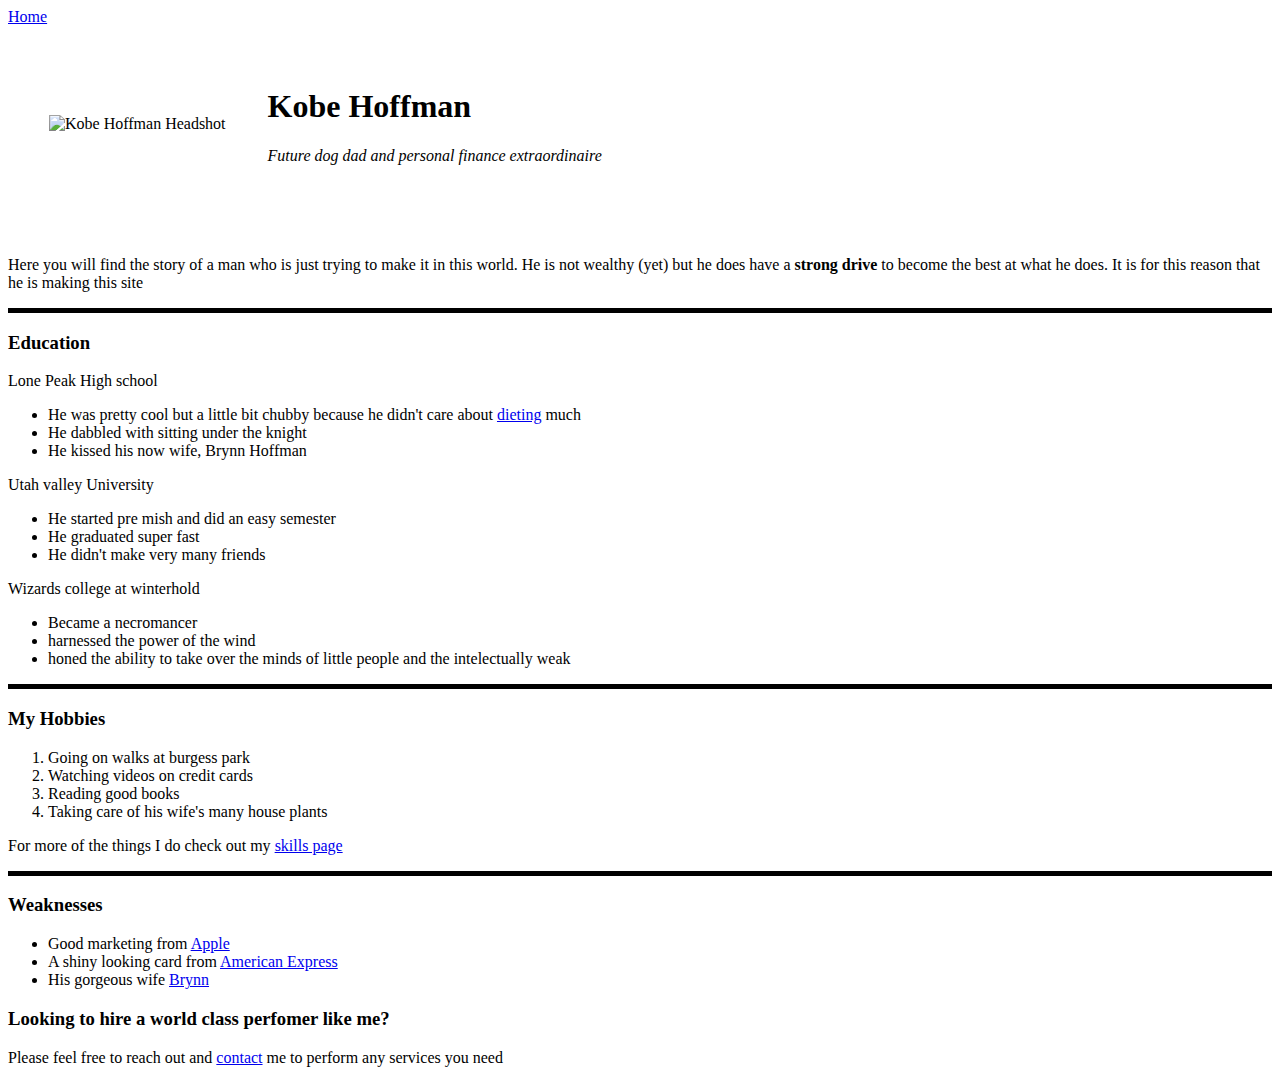
==== index.html @ 50368895 "Added initial files" ====
<!DOCTYPE html>
<html lang="en" dir="ltr">
<a href="index.html">Home</a>
<head>
  <meta charset="utf-8">
  <title>Kobe's Personal Site</title>
</head>
<table cellspacing="40">
  <tr>
    <td><img src="images/bridals individual (2).jpg" alt="Kobe Hoffman Headshot"></td>
    <td><h1>Kobe Hoffman</h1><p><i>Future dog dad and personal finance extraordinaire</i></p>
    </td>

  </tr>

</table>

<body>

  <br>
  <p>Here you will find the story of a man who is just trying to make it in this world. He is not wealthy (yet) but he does
    have a <strong>strong drive</strong> to become the best at what he does. It is for this reason that he is making this site</p>
  <hr size="5" color="black">
  <h3>Education</h3>
  <p>Lone Peak High school</p>
  <ul>
    <li>He was pretty cool but a little bit chubby because he didn't care about <a href="https://thomasdelauer.com/custom-diet-training/">dieting</a> much</li>
    <li>He dabbled with sitting under the knight</li>
    <li>He kissed his now wife, Brynn Hoffman</li>
  </ul>
  <p>Utah valley University</p>
  <ul>
    <li>He started pre mish and did an easy semester</li>
    <li>He graduated super fast</li>
    <li>He didn't make very many friends</li>
  </ul>
  <p>Wizards college at winterhold</p>
  <ul>
    <li>Became a necromancer</li>
    <li>harnessed the power of the wind</li>
    <li>honed the ability to take over the minds of little people and the intelectually weak</li>
  </ul>
  <hr size="5" color="black">
  <h3>My Hobbies</h3>
  <ol>
    <li>Going on walks at burgess park</li>
    <li>Watching videos on credit cards</li>
    <li>Reading good books</li>
    <li>Taking care of his wife's many house plants</li>
  </ol>
  <p>For more of the things I do check out my <a href="skills.html">skills page</a></p>
  <hr size="5" color="black">
  <h3>Weaknesses</h3>
  <ul>
    <li>Good marketing from <a href="https://www.apple.com/">Apple</a></li>
    <li>A shiny looking card from <a href="https://www.americanexpress.com/us/credit-cards/card/platinum/?eep=25330">American Express</a></li>
    <li>His gorgeous wife <a href="https://www.baileysproteinbites.com/">Brynn</a></li>
  </ul>
  <h3>Looking to hire a world class perfomer like me?</h3>
  <p>Please feel free to reach out and <a href="Contact.html">contact</a> me to perform any services you need </p>
</body>

</html>
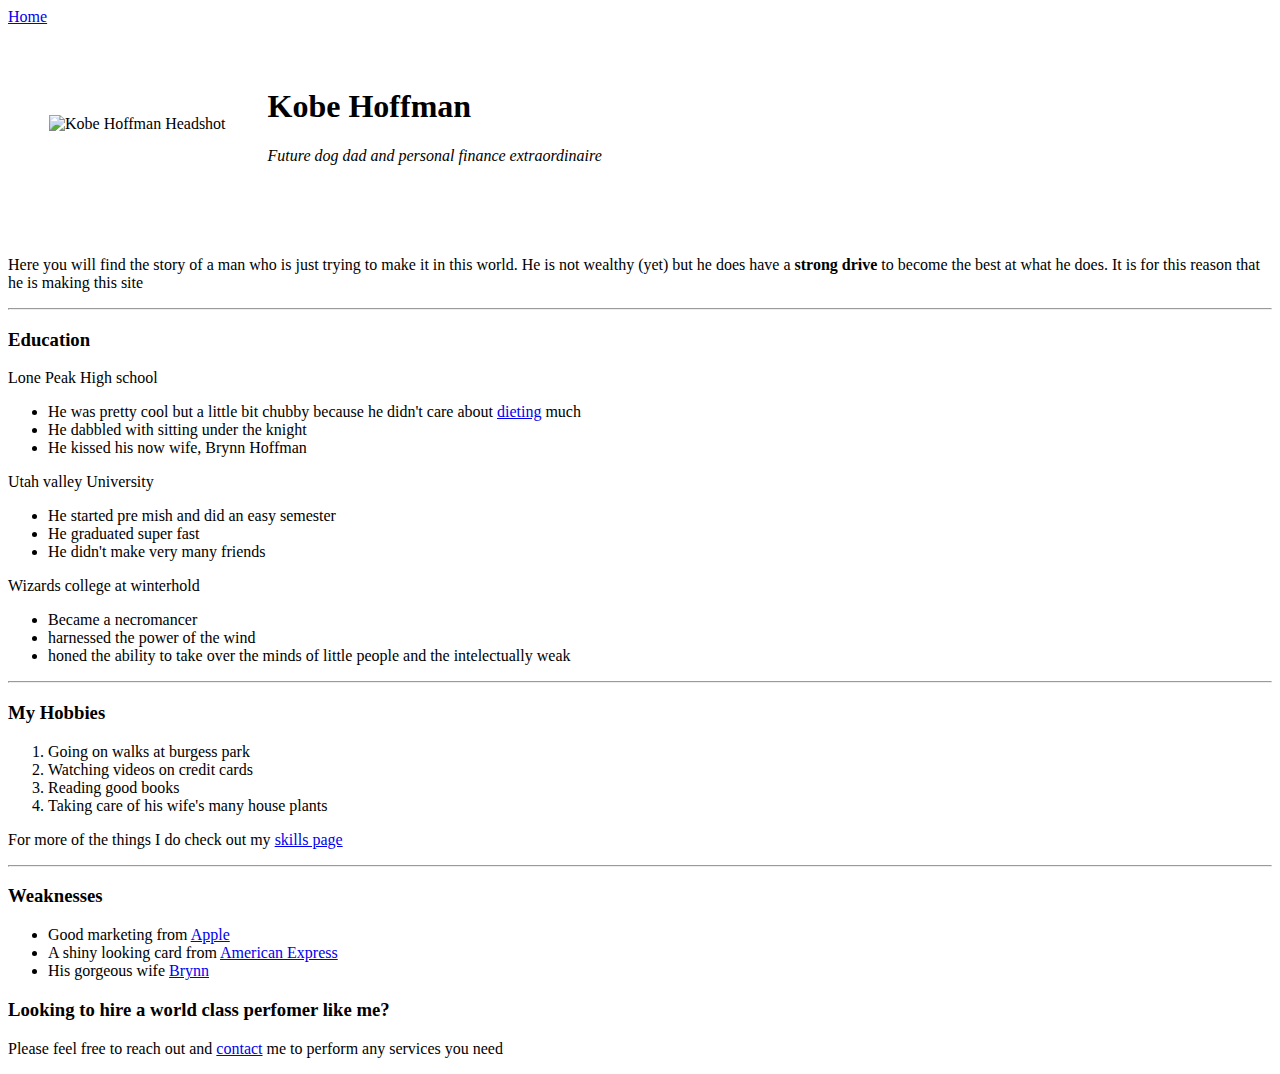
==== commit decd27db: "Add files via upload" ====
--- a/index.html
+++ b/index.html
@@ -1,26 +1,33 @@
 <!DOCTYPE html>
 <html lang="en" dir="ltr">
 <a href="index.html">Home</a>
+
 <head>
   <meta charset="utf-8">
   <title>Kobe's Personal Site</title>
+  <link rel="stylesheet" href="css\styles.css">
+
 </head>
-<table cellspacing="40">
-  <tr>
-    <td><img src="images/bridals individual (2).jpg" alt="Kobe Hoffman Headshot"></td>
-    <td><h1>Kobe Hoffman</h1><p><i>Future dog dad and personal finance extraordinaire</i></p>
-    </td>
+  <table cellspacing="40" class="header">
+    <tr class="trheader">
+      <td class="headshot"><img src="images/bridals individual (2).jpg" alt="Kobe Hoffman Headshot"></td>
+      <td class="tdheader">
+        <h1>Kobe Hoffman</h1>
+        <p><i>Future dog dad and personal finance extraordinaire</i></p>
+      </td>
 
-  </tr>
+    </tr>
 
-</table>
+  </table>
+
+
 
 <body>
 
   <br>
   <p>Here you will find the story of a man who is just trying to make it in this world. He is not wealthy (yet) but he does
     have a <strong>strong drive</strong> to become the best at what he does. It is for this reason that he is making this site</p>
-  <hr size="5" color="black">
+  <hr>
   <h3>Education</h3>
   <p>Lone Peak High school</p>
   <ul>
@@ -40,7 +47,7 @@
     <li>harnessed the power of the wind</li>
     <li>honed the ability to take over the minds of little people and the intelectually weak</li>
   </ul>
-  <hr size="5" color="black">
+  <hr>
   <h3>My Hobbies</h3>
   <ol>
     <li>Going on walks at burgess park</li>
@@ -48,8 +55,8 @@
     <li>Reading good books</li>
     <li>Taking care of his wife's many house plants</li>
   </ol>
-  <p>For more of the things I do check out my <a href="skills.html">skills page</a></p>
-  <hr size="5" color="black">
+  <p>For more of the things I do check out my <a class="sitelink" href="skills.html">skills page</a></p>
+  <hr>
   <h3>Weaknesses</h3>
   <ul>
     <li>Good marketing from <a href="https://www.apple.com/">Apple</a></li>
@@ -57,7 +64,7 @@
     <li>His gorgeous wife <a href="https://www.baileysproteinbites.com/">Brynn</a></li>
   </ul>
   <h3>Looking to hire a world class perfomer like me?</h3>
-  <p>Please feel free to reach out and <a href="Contact.html">contact</a> me to perform any services you need </p>
+  <p>Please feel free to reach out and <a class="stitelink" href="Contact.html">contact</a> me to perform any services you need </p>
 </body>
 
 </html>
